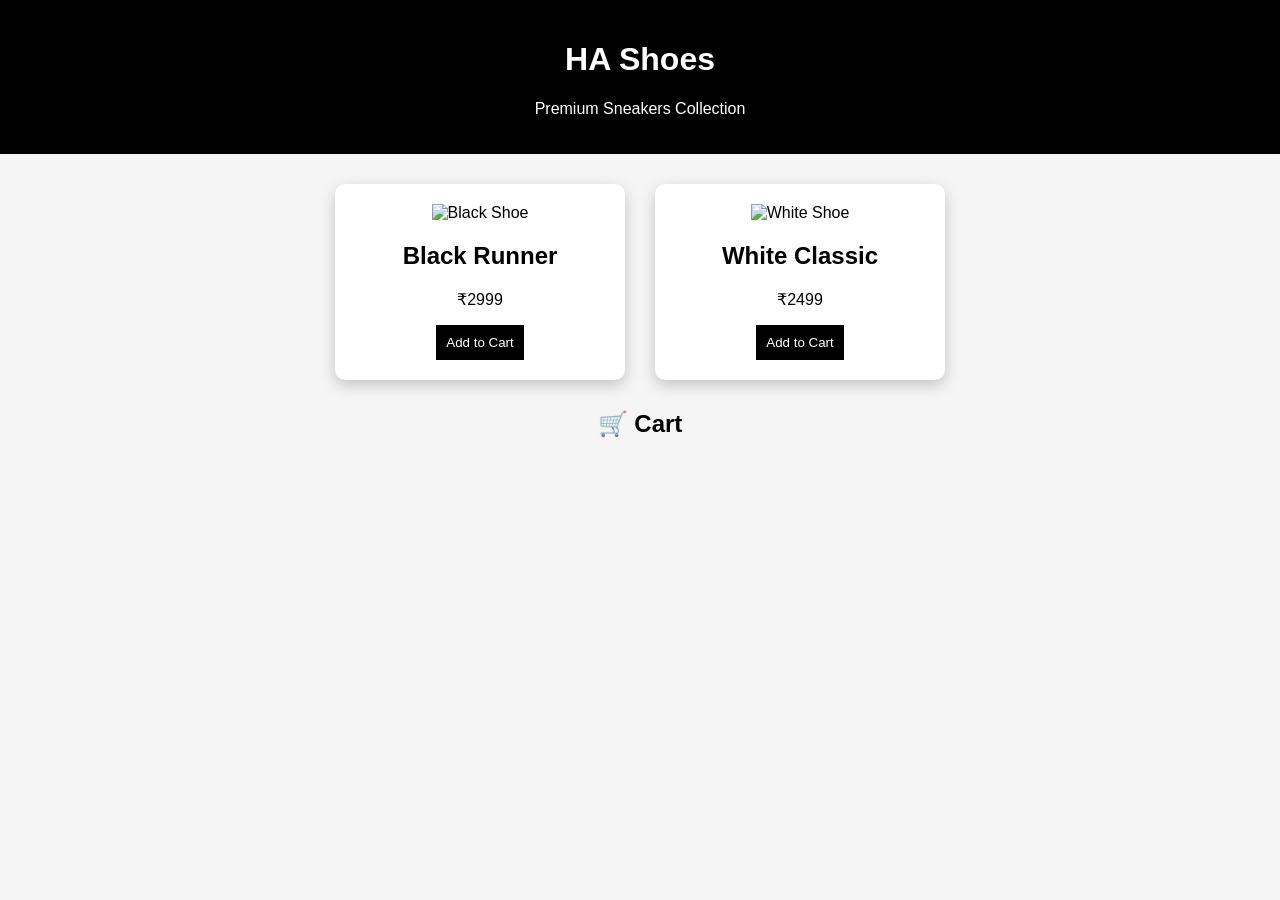
==== index.html @ 34b3d2a6 "Add files via upload" ====
<!DOCTYPE html>
<html lang="en">
<head>
  <meta charset="UTF-8">
  <title>HA Shoes</title>
  <link rel="stylesheet" href="style.css">
</head>
<body>

<header>
  <h1>HA Shoes</h1>
  <p>Premium Sneakers Collection</p>
</header>

<section class="products">

  <div class="card">
    <img src="images/shoe1.png" alt="Black Shoe">
    <h2>Black Runner</h2>
    <p>₹2999</p>
    <button onclick="addToCart('Black Runner')">Add to Cart</button>
  </div>

  <div class="card">
    <img src="images/shoe2.png" alt="White Shoe">
    <h2>White Classic</h2>
    <p>₹2499</p>
    <button onclick="addToCart('White Classic')">Add to Cart</button>
  </div>

</section>

<h2 style="text-align:center;">🛒 Cart</h2>
<ul id="cart"></ul>

<script src="script.js"></script>
</body>
</html>
---- style.css ----
body {
  font-family: Arial;
  margin: 0;
  background: #f5f5f5;
}

header {
  background: black;
  color: white;
  text-align: center;
  padding: 20px;
}

.products {
  display: flex;
  justify-content: center;
  gap: 30px;
  margin: 30px;
}

.card {
  background: white;
  padding: 20px;
  border-radius: 10px;
  width: 250px;
  text-align: center;
  box-shadow: 0 5px 15px rgba(0,0,0,0.2);
}

.card img {
  width: 100%;
}

button {
  background: black;
  color: white;
  border: none;
  padding: 10px;
  cursor: pointer;
}

button:hover {
  background: gray;
}
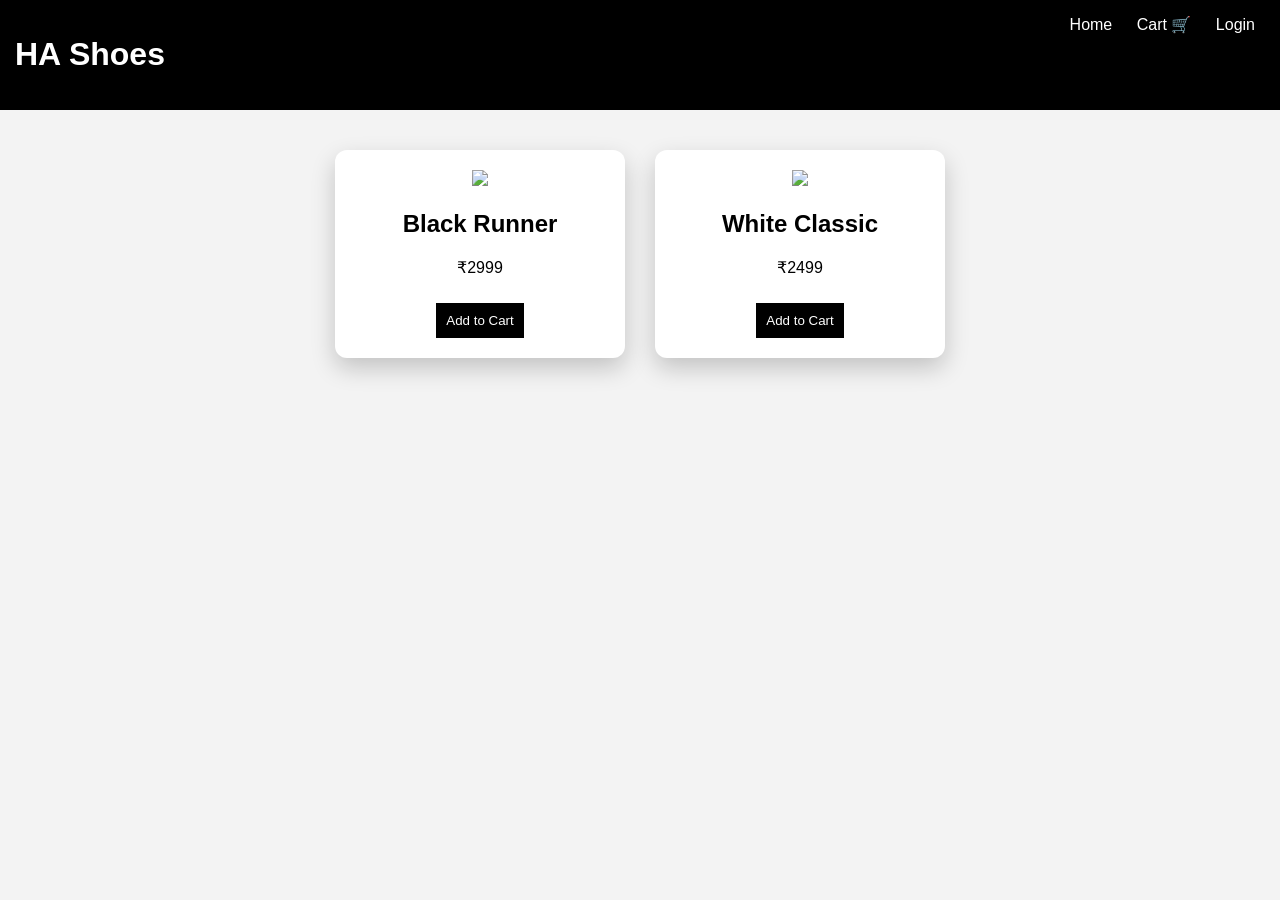
==== commit 84d3f2a8: "Add files via upload" ====
--- a/index.html
+++ b/index.html
@@ -1,38 +1,39 @@
 <!DOCTYPE html>
-<html lang="en">
+<html>
 <head>
-  <meta charset="UTF-8">
   <title>HA Shoes</title>
   <link rel="stylesheet" href="style.css">
 </head>
+
 <body>
 
 <header>
   <h1>HA Shoes</h1>
-  <p>Premium Sneakers Collection</p>
+  <nav>
+    <a href="index.html">Home</a>
+    <a href="cart.html">Cart 🛒</a>
+    <a href="login.html">Login</a>
+  </nav>
 </header>
 
 <section class="products">
 
   <div class="card">
-    <img src="images/shoe1.png" alt="Black Shoe">
+    <img src="images/shoe1.png">
     <h2>Black Runner</h2>
     <p>₹2999</p>
-    <button onclick="addToCart('Black Runner')">Add to Cart</button>
+    <button onclick="addToCart('Black Runner',2999)">Add to Cart</button>
   </div>
 
   <div class="card">
-    <img src="images/shoe2.png" alt="White Shoe">
+    <img src="images/shoe2.png">
     <h2>White Classic</h2>
     <p>₹2499</p>
-    <button onclick="addToCart('White Classic')">Add to Cart</button>
+    <button onclick="addToCart('White Classic',2499)">Add to Cart</button>
   </div>
 
 </section>
 
-<h2 style="text-align:center;">🛒 Cart</h2>
-<ul id="cart"></ul>
-
 <script src="script.js"></script>
 </body>
 </html>
--- a/style.css
+++ b/style.css
@@ -1,30 +1,37 @@
 body {
   font-family: Arial;
   margin: 0;
-  background: #f5f5f5;
+  background: #f3f3f3;
 }
 
 header {
   background: black;
   color: white;
-  text-align: center;
-  padding: 20px;
+  padding: 15px;
+  display: flex;
+  justify-content: space-between;
+}
+
+nav a {
+  color: white;
+  margin: 10px;
+  text-decoration: none;
 }
 
 .products {
   display: flex;
   justify-content: center;
   gap: 30px;
-  margin: 30px;
+  margin: 40px;
 }
 
 .card {
   background: white;
   padding: 20px;
-  border-radius: 10px;
+  border-radius: 12px;
   width: 250px;
   text-align: center;
-  box-shadow: 0 5px 15px rgba(0,0,0,0.2);
+  box-shadow: 0 10px 25px rgba(0,0,0,0.2);
 }
 
 .card img {
@@ -37,8 +44,15 @@
   border: none;
   padding: 10px;
   cursor: pointer;
+  margin-top: 10px;
 }
 
 button:hover {
   background: gray;
+}
+
+input {
+  display: block;
+  margin: 10px;
+  padding: 10px;
 }
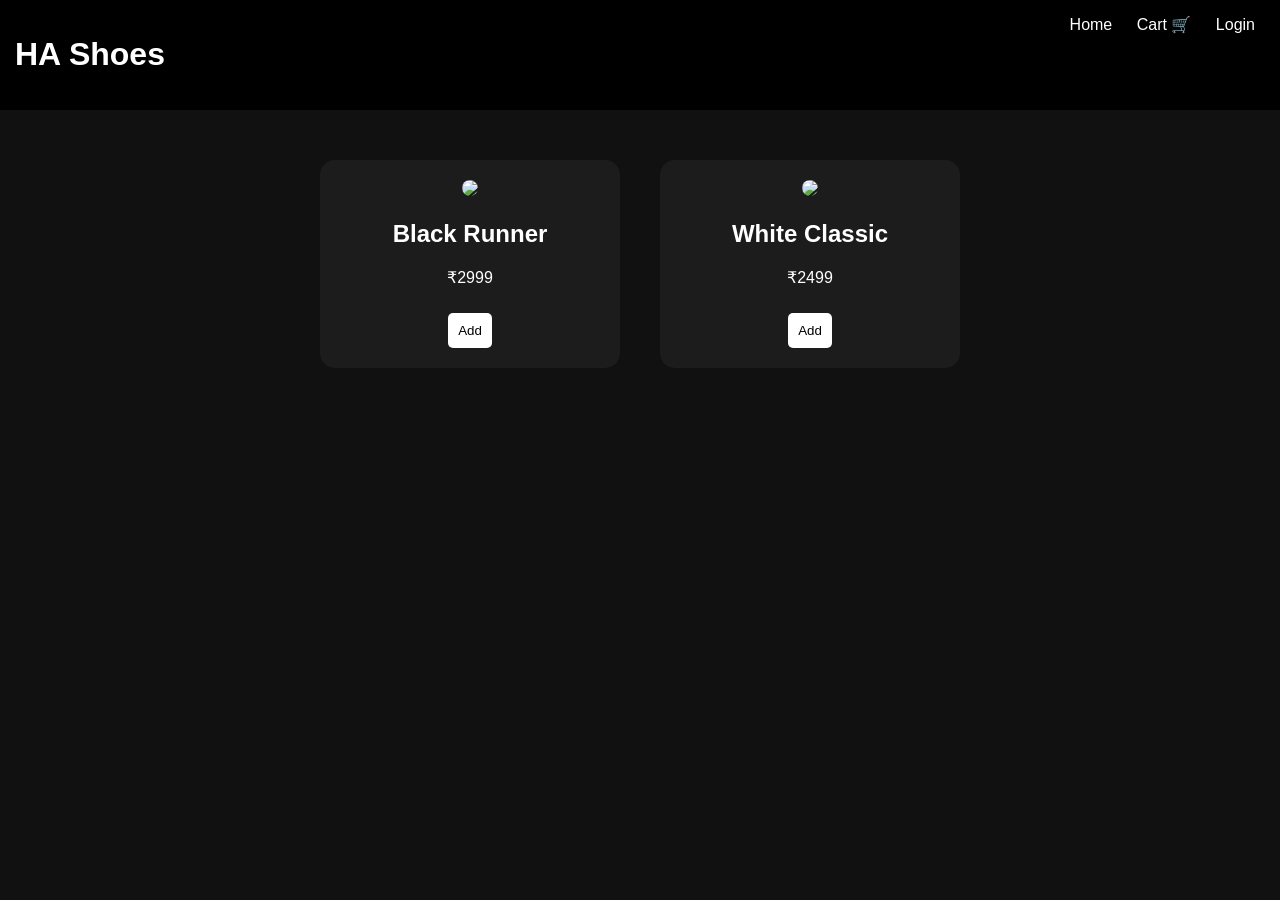
==== commit a0525452: "Add files via upload" ====
--- a/index.html
+++ b/index.html
@@ -22,14 +22,14 @@
     <img src="images/shoe1.png">
     <h2>Black Runner</h2>
     <p>₹2999</p>
-    <button onclick="addToCart('Black Runner',2999)">Add to Cart</button>
+    <button onclick="addToCart('Black Runner',2999)">Add</button>
   </div>
 
   <div class="card">
     <img src="images/shoe2.png">
     <h2>White Classic</h2>
     <p>₹2499</p>
-    <button onclick="addToCart('White Classic',2499)">Add to Cart</button>
+    <button onclick="addToCart('White Classic',2499)">Add</button>
   </div>
 
 </section>
--- a/style.css
+++ b/style.css
@@ -1,15 +1,16 @@
 body {
   font-family: Arial;
   margin: 0;
-  background: #f3f3f3;
+  background: #111;
+  color: white;
 }
 
+/* HEADER */
 header {
-  background: black;
-  color: white;
-  padding: 15px;
   display: flex;
   justify-content: space-between;
+  padding: 15px;
+  background: black;
 }
 
 nav a {
@@ -18,41 +19,59 @@
   text-decoration: none;
 }
 
+/* BACK BUTTON */
+.back-btn {
+  color: white;
+  text-decoration: none;
+}
+
+/* PRODUCTS */
 .products {
   display: flex;
   justify-content: center;
-  gap: 30px;
-  margin: 40px;
+  gap: 40px;
+  margin: 50px;
 }
 
+/* CARD */
 .card {
-  background: white;
+  background: #1c1c1c;
   padding: 20px;
-  border-radius: 12px;
-  width: 250px;
+  border-radius: 15px;
+  width: 260px;
   text-align: center;
-  box-shadow: 0 10px 25px rgba(0,0,0,0.2);
+  transition: 0.3s;
+}
+
+.card:hover {
+  transform: scale(1.05);
 }
 
 .card img {
   width: 100%;
+  border-radius: 10px;
 }
 
+/* BUTTON */
 button {
-  background: black;
-  color: white;
+  background: white;
+  color: black;
   border: none;
   padding: 10px;
+  margin-top: 10px;
   cursor: pointer;
-  margin-top: 10px;
+  border-radius: 5px;
 }
 
-button:hover {
-  background: gray;
+/* LOGIN */
+.login-box {
+  text-align: center;
+  margin-top: 50px;
 }
 
 input {
   display: block;
-  margin: 10px;
+  margin: 10px auto;
   padding: 10px;
+  width: 200px;
 }
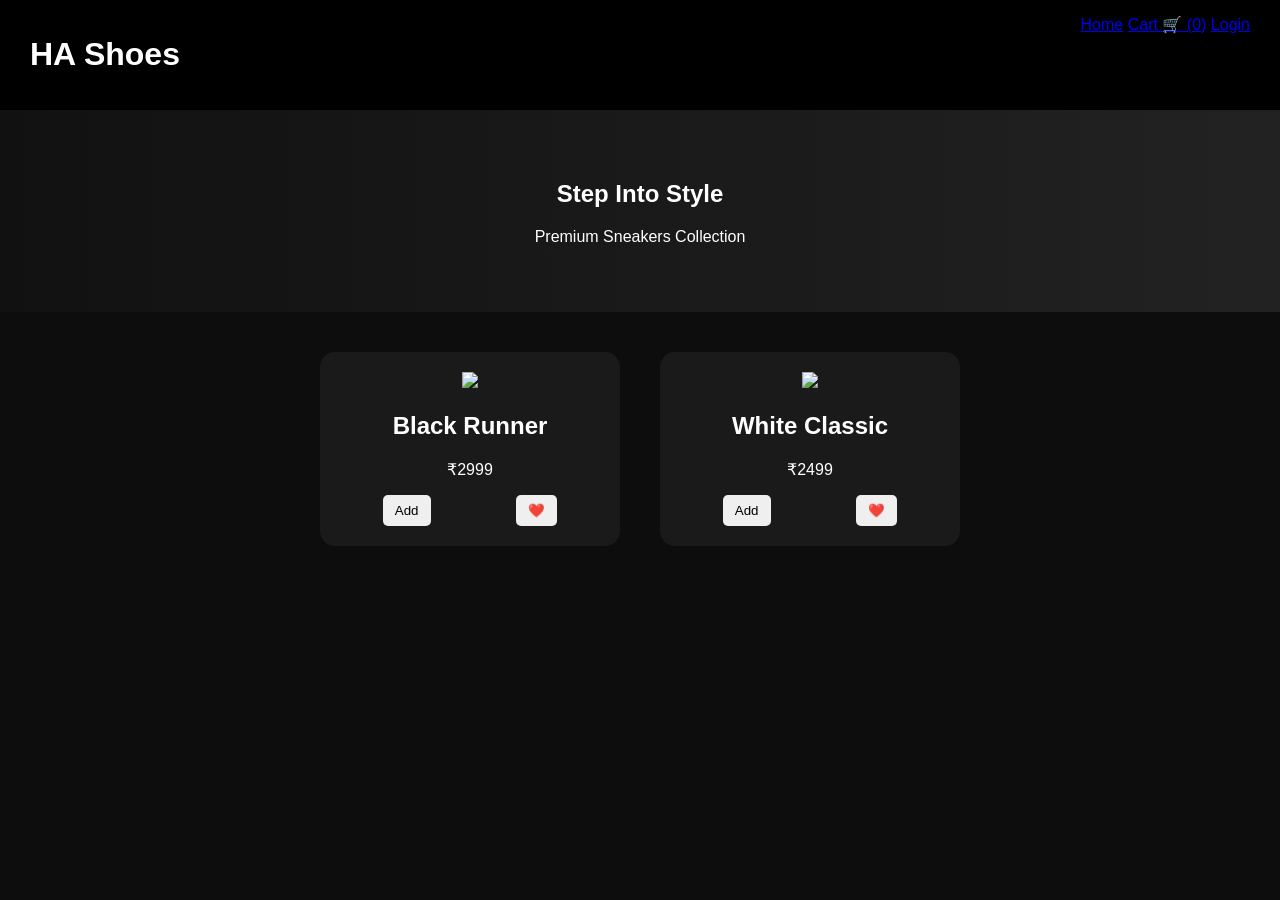
==== commit f67ad269: "Add files via upload" ====
--- a/index.html
+++ b/index.html
@@ -11,10 +11,15 @@
   <h1>HA Shoes</h1>
   <nav>
     <a href="index.html">Home</a>
-    <a href="cart.html">Cart 🛒</a>
+    <a href="cart.html">Cart 🛒 (<span id="count">0</span>)</a>
     <a href="login.html">Login</a>
   </nav>
 </header>
+
+<section class="hero">
+  <h2>Step Into Style</h2>
+  <p>Premium Sneakers Collection</p>
+</section>
 
 <section class="products">
 
@@ -22,14 +27,20 @@
     <img src="images/shoe1.png">
     <h2>Black Runner</h2>
     <p>₹2999</p>
-    <button onclick="addToCart('Black Runner',2999)">Add</button>
+    <div class="btns">
+      <button onclick="addToCart('Black Runner',2999)">Add</button>
+      <button onclick="addToWishlist('Black Runner')">❤️</button>
+    </div>
   </div>
 
   <div class="card">
     <img src="images/shoe2.png">
     <h2>White Classic</h2>
     <p>₹2499</p>
-    <button onclick="addToCart('White Classic',2499)">Add</button>
+    <div class="btns">
+      <button onclick="addToCart('White Classic',2499)">Add</button>
+      <button onclick="addToWishlist('White Classic')">❤️</button>
+    </div>
   </div>
 
 </section>
--- a/style.css
+++ b/style.css
@@ -1,7 +1,7 @@
 body {
+  margin: 0;
   font-family: Arial;
-  margin: 0;
-  background: #111;
+  background: #0d0d0d;
   color: white;
 }
 
@@ -9,20 +9,15 @@
 header {
   display: flex;
   justify-content: space-between;
-  padding: 15px;
+  padding: 15px 30px;
   background: black;
 }
 
-nav a {
-  color: white;
-  margin: 10px;
-  text-decoration: none;
-}
-
-/* BACK BUTTON */
-.back-btn {
-  color: white;
-  text-decoration: none;
+/* HERO */
+.hero {
+  text-align: center;
+  padding: 50px;
+  background: linear-gradient(to right, #111, #222);
 }
 
 /* PRODUCTS */
@@ -30,12 +25,12 @@
   display: flex;
   justify-content: center;
   gap: 40px;
-  margin: 50px;
+  margin: 40px;
 }
 
 /* CARD */
 .card {
-  background: #1c1c1c;
+  background: #1a1a1a;
   padding: 20px;
   border-radius: 15px;
   width: 260px;
@@ -44,21 +39,22 @@
 }
 
 .card:hover {
-  transform: scale(1.05);
+  transform: translateY(-10px);
 }
 
 .card img {
   width: 100%;
-  border-radius: 10px;
 }
 
-/* BUTTON */
+/* BUTTONS */
+.btns {
+  display: flex;
+  justify-content: space-around;
+}
+
 button {
-  background: white;
-  color: black;
+  padding: 8px 12px;
   border: none;
-  padding: 10px;
-  margin-top: 10px;
   cursor: pointer;
   border-radius: 5px;
 }
@@ -73,5 +69,5 @@
   display: block;
   margin: 10px auto;
   padding: 10px;
-  width: 200px;
+  width: 220px;
 }
